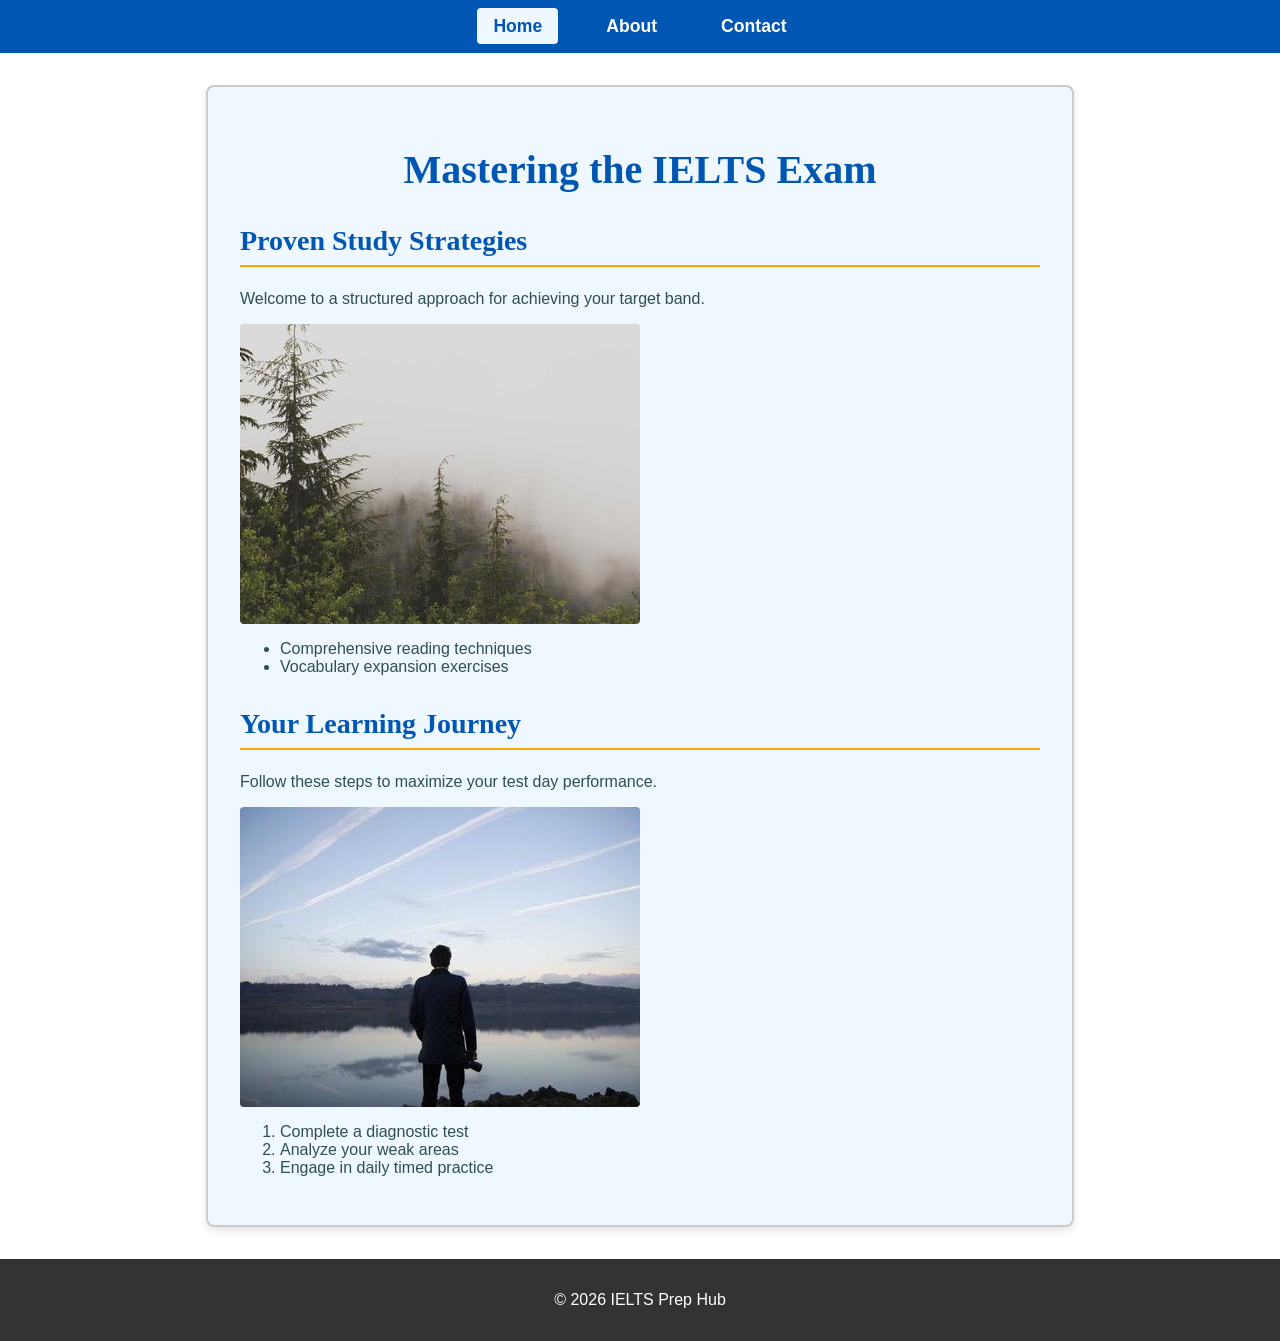
==== index.html @ 282248a1 "Initial commit" ====
<!DOCTYPE html>
<html lang="en">

<head>
    <meta charset="UTF-8">
    <meta name="viewport" content="width=device-width, initial-scale=1.0">
    <title>IELTS Preparation Hub</title>
    <link rel="stylesheet" href="css/style.css">
</head>

<body>
    <!-- ID used for exactly one unique element -->
    <header id="main-header">
        <nav>
            <ul>
                <!-- Active class visually marks the current page -->
                <li><a href="index.html" class="active">Home</a></li>
                <li><a href="about.html">About</a></li>
                <li><a href="contact.html">Contact</a></li>
            </ul>
        </nav>
    </header>

    <main>
        <h1>Mastering the IELTS Exam</h1>

        <section>
            <h2>Proven Study Strategies</h2>
            <p>Welcome to a structured approach for achieving your target band.</p>
            <img src="images/ielts-textbooks.jpg" alt="A stack of official IELTS preparation textbooks">
            <ul>
                <li>Comprehensive reading techniques</li>
                <li>Vocabulary expansion exercises</li>
            </ul>
        </section>

        <section>
            <h2>Your Learning Journey</h2>
            <p>Follow these steps to maximize your test day performance.</p>
            <img src="images/study-desk.jpg" alt="A well-organized study desk with a laptop">
            <ol>
                <li>Complete a diagnostic test</li>
                <li>Analyze your weak areas</li>
                <li>Engage in daily timed practice</li>
            </ol>
        </section>
    </main>

    <footer>
        <p>&copy; 2026 IELTS Prep Hub</p>
    </footer>
</body>

</html>
---- css/style.css ----
/* 
CSS Units explanation for report:
- px: Used for borders and box-shadows where an exact size is preferred regardless of scaling.
- rem: Used for typography and structural margins/padding to remain responsive to the root font size.
- %: Used for layout widths to adapt fluidly to the container's size.
- vh: Used for minimum heights to ensure sections or the body cover the viewport height.
- em: Used sparingly for spacing relative to an element's own font-size.
*/

/* Variables with different color formats */
:root {
    --primary-color: #0056b3; /* HEX */
    --secondary-color: rgb(240, 248, 255); /* RGB (AliceBlue) */
    --accent-color: hsl(39, 100%, 50%); /* HSL (Orange) */
    --text-color: darkslategray; /* Color Name */
    --background-color: #ffffff;
}

body {
    font-family: 'Segoe UI', Tahoma, Geneva, Verdana, sans-serif;
    color: var(--text-color);
    background-color: var(--background-color);
    margin: 0;
    padding: 0;
    display: flex;
    flex-direction: column;
    min-height: 100vh;
    font-size: 1rem;
}

/* Header & Navigation */
#main-header {
    background-color: var(--primary-color);
    color: white;
    padding: 1rem 0;
    text-align: center;
}

nav ul {
    list-style-type: none;
    margin: 0;
    padding: 0;
    display: flex;
    justify-content: center;
    gap: 2rem;
}

nav a {
    color: white;
    text-decoration: none;
    font-weight: bold;
    font-size: 1.1rem;
    padding: 0.5rem 1rem;
    border-radius: 4px;
    transition: background-color 0.3s ease, transform 0.2s ease;
}

nav a:hover {
    background-color: var(--accent-color);
    color: #111;
    transform: translateY(-2px); /* Changes more than color */
}

nav a.active {
    background-color: var(--secondary-color);
    color: var(--primary-color);
}

/* Main Content */
main {
    flex: 1;
    width: 90%;
    max-width: 800px;
    margin: 2rem auto;
    padding: 2rem;
    background-color: var(--secondary-color);
    border: 2px solid #ccc; /* Box model border */
    border-radius: 8px;
    box-shadow: 0 4px 8px rgba(0,0,0,0.1);
}

/* Typography */
h1, h2 {
    font-family: 'Georgia', serif;
    color: var(--primary-color);
}

h1 {
    font-size: 2.5rem;
    text-align: center;
    margin-bottom: 1.5rem;
}

h2 {
    font-size: 1.75rem;
    margin-top: 2rem;
    border-bottom: 2px solid var(--accent-color);
    padding-bottom: 0.5rem;
}

/* Images & Figures */
img {
    max-width: 100%;
    height: auto;
    border-radius: 4px;
    margin: 1rem 0;
    display: block;
}

figure {
    margin: 1.5rem 0;
    padding: 1rem;
    background-color: white;
    border: 1px solid #ddd;
    border-radius: 4px;
}

figcaption {
    text-align: center;
    font-style: italic;
    color: #666;
    margin-top: 0.5rem;
}

blockquote {
    border-left: 5px solid var(--primary-color);
    margin: 1.5rem 0;
    padding: 1rem 1.5rem;
    background-color: #f9f9f9;
}

/* Table Styling */
table {
    width: 100%;
    border-collapse: collapse;
    margin: 1.5rem 0;
    background-color: white;
}

caption {
    font-weight: bold;
    font-size: 1.2rem;
    margin-bottom: 0.5em;
    caption-side: top;
}

th, td {
    padding: 1rem;
    border: 1px solid #ccc;
    text-align: left;
}

thead th {
    background-color: var(--primary-color);
    color: white;
}

tbody tr:nth-child(even) {
    background-color: #f2f2f2;
}

tbody tr:hover {
    background-color: #e6f7ff;
}

tfoot td {
    font-weight: bold;
    text-align: center;
    background-color: #e9ecef;
}

/* Form Styling */
fieldset {
    border: 2px solid var(--primary-color);
    border-radius: 5px;
    padding: 1.5rem;
    background-color: white;
    margin-top: 1rem;
}

legend {
    font-weight: bold;
    color: var(--primary-color);
    padding: 0 0.5rem;
    font-size: 1.1rem;
}

.form-group {
    margin-bottom: 1.5rem;
}

label {
    display: block;
    font-weight: bold;
    margin-bottom: 0.5rem;
}

input[type="text"],
input[type="email"],
input[type="date"],
input[type="number"],
textarea {
    width: 100%;
    padding: 0.75rem;
    border: 1px solid #ccc;
    border-radius: 4px;
    font-family: inherit;
    box-sizing: border-box; /* Includes padding and border in width */
}

/* Visible focus state */
input:focus,
textarea:focus {
    outline: 2px solid var(--accent-color);
    border-color: var(--primary-color);
    background-color: #fffff0; /* slight yellow tint */
}

.radio-group {
    display: flex;
    gap: 1rem;
    align-items: center;
}

.radio-group label {
    display: inline;
    font-weight: normal;
    margin-bottom: 0;
}

button[type="submit"] {
    background-color: var(--primary-color);
    color: white;
    border: none;
    padding: 0.75rem 1.5rem;
    font-size: 1rem;
    border-radius: 4px;
    cursor: pointer;
    transition: background-color 0.3s ease;
}

button[type="submit"]:hover {
    background-color: var(--accent-color);
    color: #111;
}

/* Footer */
footer {
    background-color: #333;
    color: white;
    text-align: center;
    padding: 1rem;
    margin-top: auto; /* Pushes footer to bottom */
}
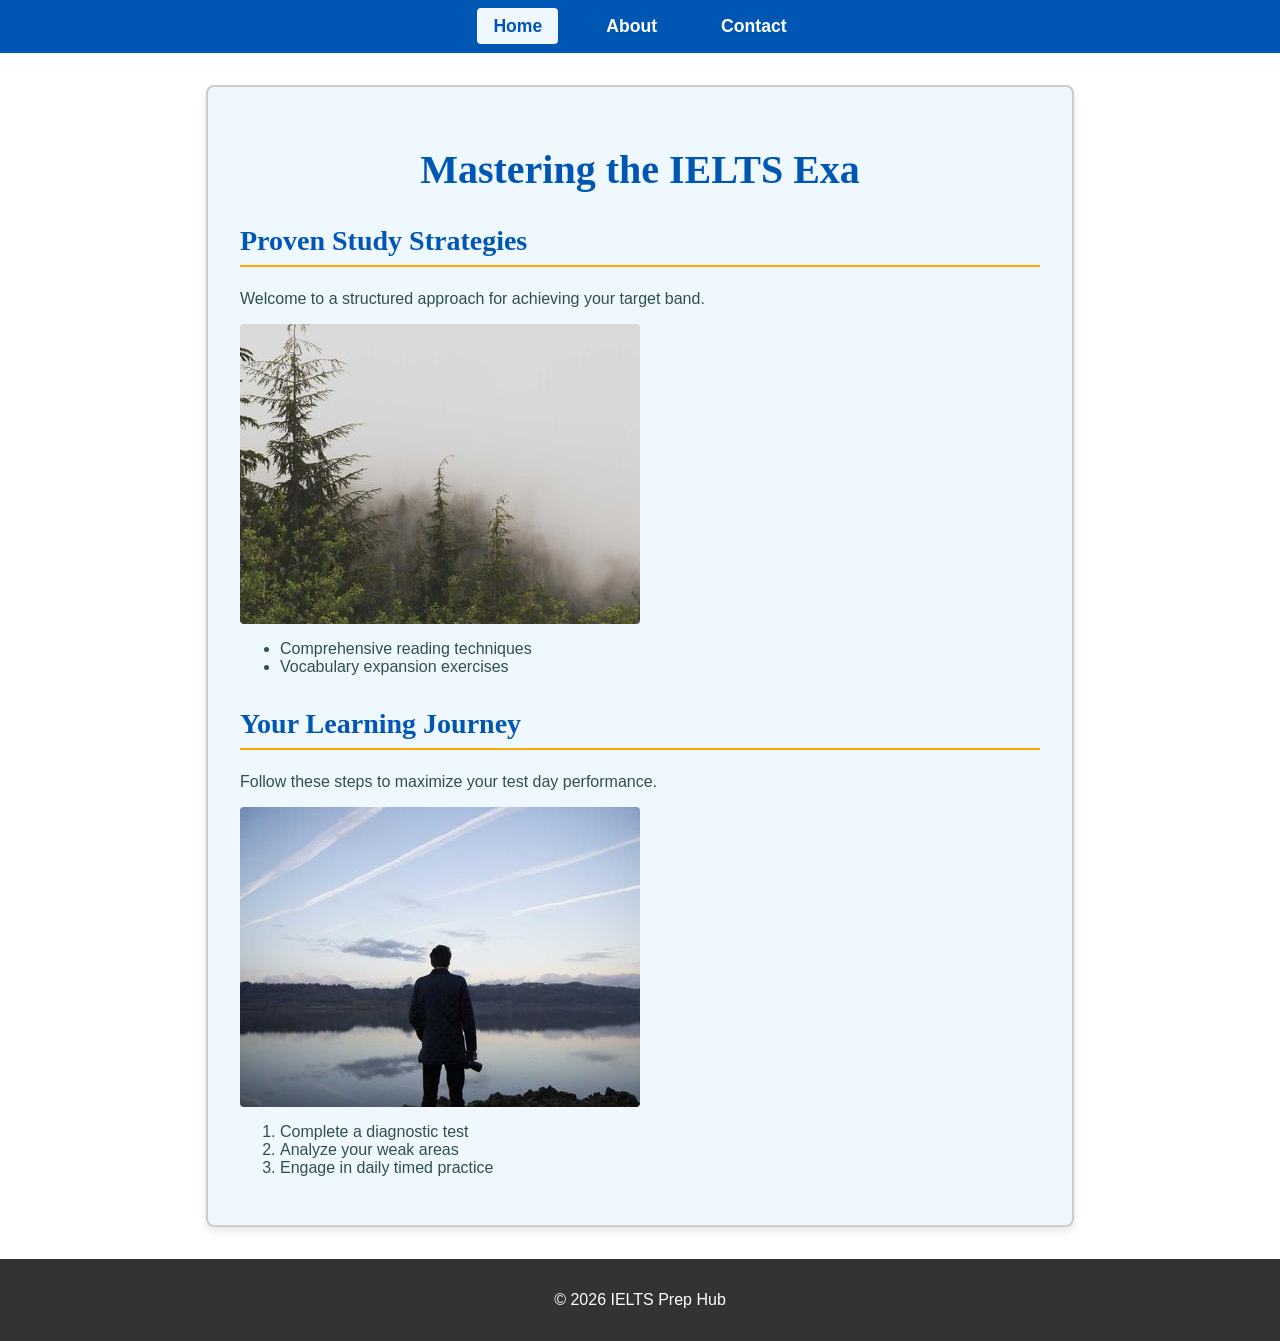
==== commit 71e72cf2: "alt text change and test" ====
--- a/index.html
+++ b/index.html
@@ -22,7 +22,7 @@
     </header>
 
     <main>
-        <h1>Mastering the IELTS Exam</h1>
+        <h1>Mastering the IELTS Exa</h1>
 
         <section>
             <h2>Proven Study Strategies</h2>
@@ -37,7 +37,7 @@
         <section>
             <h2>Your Learning Journey</h2>
             <p>Follow these steps to maximize your test day performance.</p>
-            <img src="images/study-desk.jpg" alt="A well-organized study desk with a laptop">
+            <img src="images/study-desk.jpg" alt="A personal learning journey through IELTS prep ">
             <ol>
                 <li>Complete a diagnostic test</li>
                 <li>Analyze your weak areas</li>
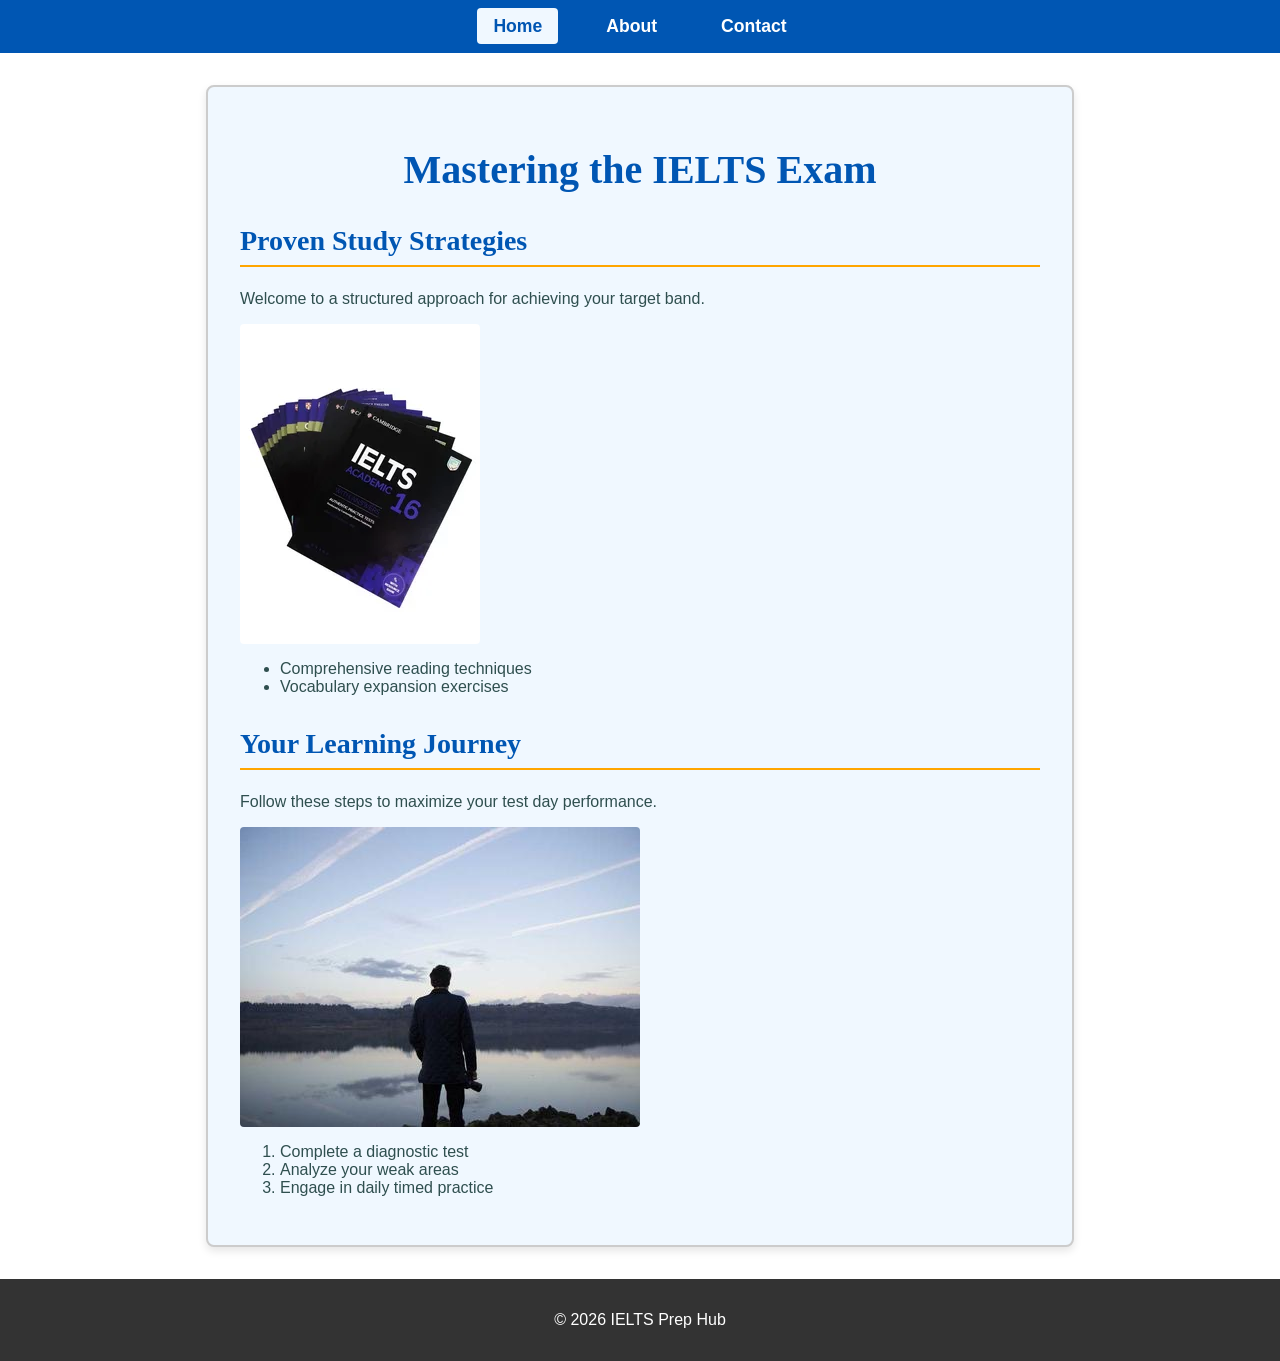
==== commit 834174f2: "final version" ====
--- a/index.html
+++ b/index.html
@@ -22,7 +22,7 @@
     </header>
 
     <main>
-        <h1>Mastering the IELTS Exa</h1>
+        <h1>Mastering the IELTS Exam</h1>
 
         <section>
             <h2>Proven Study Strategies</h2>
--- a/css/style.css
+++ b/css/style.css
@@ -9,10 +9,14 @@
 
 /* Variables with different color formats */
 :root {
-    --primary-color: #0056b3; /* HEX */
-    --secondary-color: rgb(240, 248, 255); /* RGB (AliceBlue) */
-    --accent-color: hsl(39, 100%, 50%); /* HSL (Orange) */
-    --text-color: darkslategray; /* Color Name */
+    --primary-color: #0056b3;
+    /* HEX */
+    --secondary-color: rgb(240, 248, 255);
+    /* RGB (AliceBlue) */
+    --accent-color: hsl(39, 100%, 50%);
+    /* HSL (Orange) */
+    --text-color: darkslategray;
+    /* Color Name */
     --background-color: #ffffff;
 }
 
@@ -58,7 +62,8 @@
 nav a:hover {
     background-color: var(--accent-color);
     color: #111;
-    transform: translateY(-2px); /* Changes more than color */
+    transform: translateY(-2px);
+    /* changes more than color - more noticable */
 }
 
 nav a.active {
@@ -66,7 +71,7 @@
     color: var(--primary-color);
 }
 
-/* Main Content */
+/* main content */
 main {
     flex: 1;
     width: 90%;
@@ -74,13 +79,15 @@
     margin: 2rem auto;
     padding: 2rem;
     background-color: var(--secondary-color);
-    border: 2px solid #ccc; /* Box model border */
+    border: 2px solid #ccc;
+    /* Box model border */
     border-radius: 8px;
-    box-shadow: 0 4px 8px rgba(0,0,0,0.1);
-}
-
-/* Typography */
-h1, h2 {
+    box-shadow: 0 4px 8px rgba(0, 0, 0, 0.1);
+}
+
+/* typography */
+h1,
+h2 {
     font-family: 'Georgia', serif;
     color: var(--primary-color);
 }
@@ -98,7 +105,7 @@
     padding-bottom: 0.5rem;
 }
 
-/* Images & Figures */
+/* images & figures */
 img {
     max-width: 100%;
     height: auto;
@@ -129,7 +136,7 @@
     background-color: #f9f9f9;
 }
 
-/* Table Styling */
+/* table Styling */
 table {
     width: 100%;
     border-collapse: collapse;
@@ -144,7 +151,8 @@
     caption-side: top;
 }
 
-th, td {
+th,
+td {
     padding: 1rem;
     border: 1px solid #ccc;
     text-align: left;
@@ -169,7 +177,7 @@
     background-color: #e9ecef;
 }
 
-/* Form Styling */
+/* form Styling */
 fieldset {
     border: 2px solid var(--primary-color);
     border-radius: 5px;
@@ -205,15 +213,17 @@
     border: 1px solid #ccc;
     border-radius: 4px;
     font-family: inherit;
-    box-sizing: border-box; /* Includes padding and border in width */
-}
-
-/* Visible focus state */
+    box-sizing: border-box;
+    /* includes padding and border in width */
+}
+
+/* visible focus state */
 input:focus,
 textarea:focus {
     outline: 2px solid var(--accent-color);
     border-color: var(--primary-color);
-    background-color: #fffff0; /* slight yellow tint */
+    background-color: #fffff0;
+    /* slight yellow tint */
 }
 
 .radio-group {
@@ -250,5 +260,6 @@
     color: white;
     text-align: center;
     padding: 1rem;
-    margin-top: auto; /* Pushes footer to bottom */
-}
+    margin-top: auto;
+    /* Pushes footer to bottom */
+}
